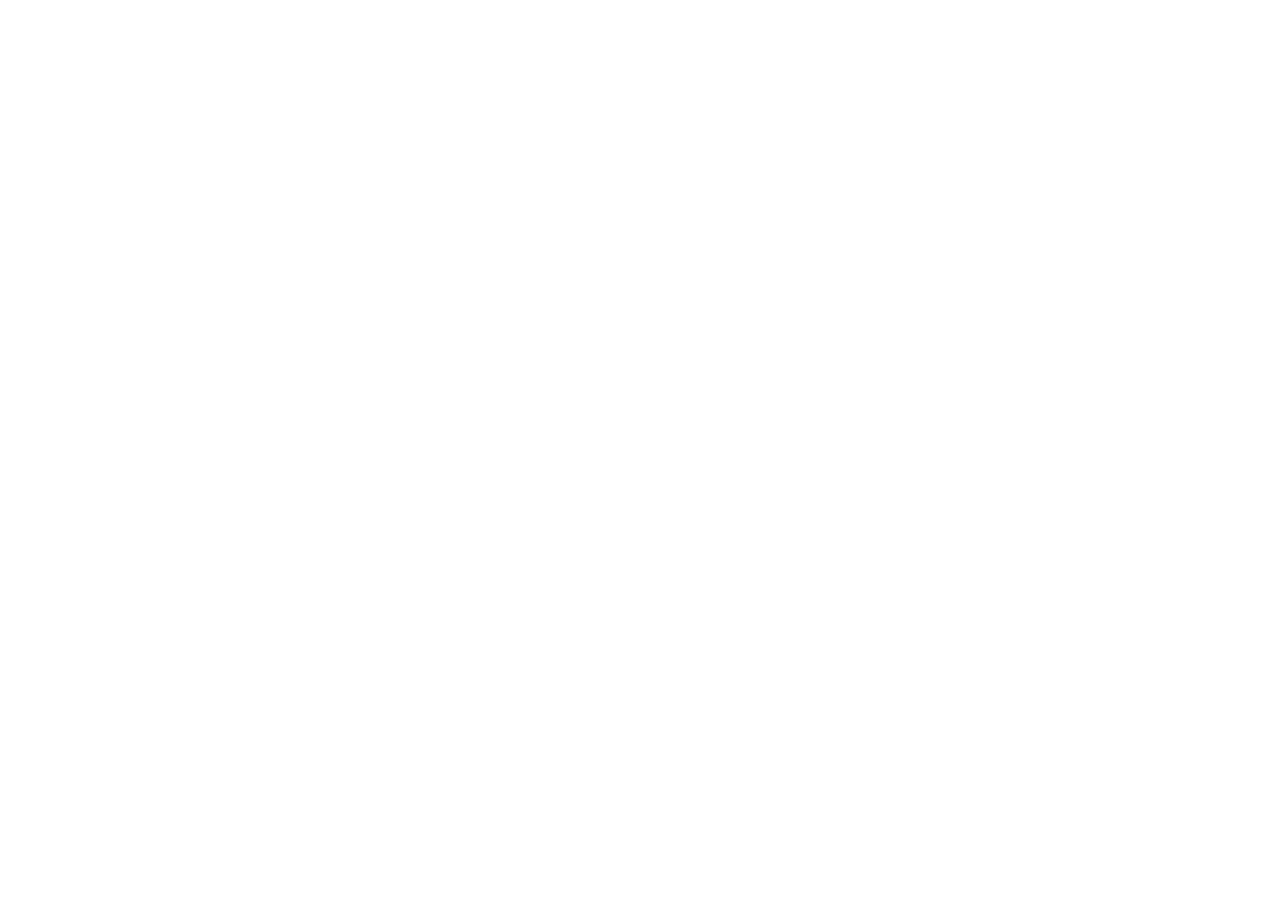
==== Pages/index.html @ 02d03186 "feat: estudos 24/07" ====
<!DOCTYPE html>
<html lang="pt-BR">

<head>
    <meta charset="UTF-8">
    <title>Minha primeira pagina HTML</title>

</head>

<body>
    <script src='/Javascript/Exercises/2.js'></script>
</body>

</html>
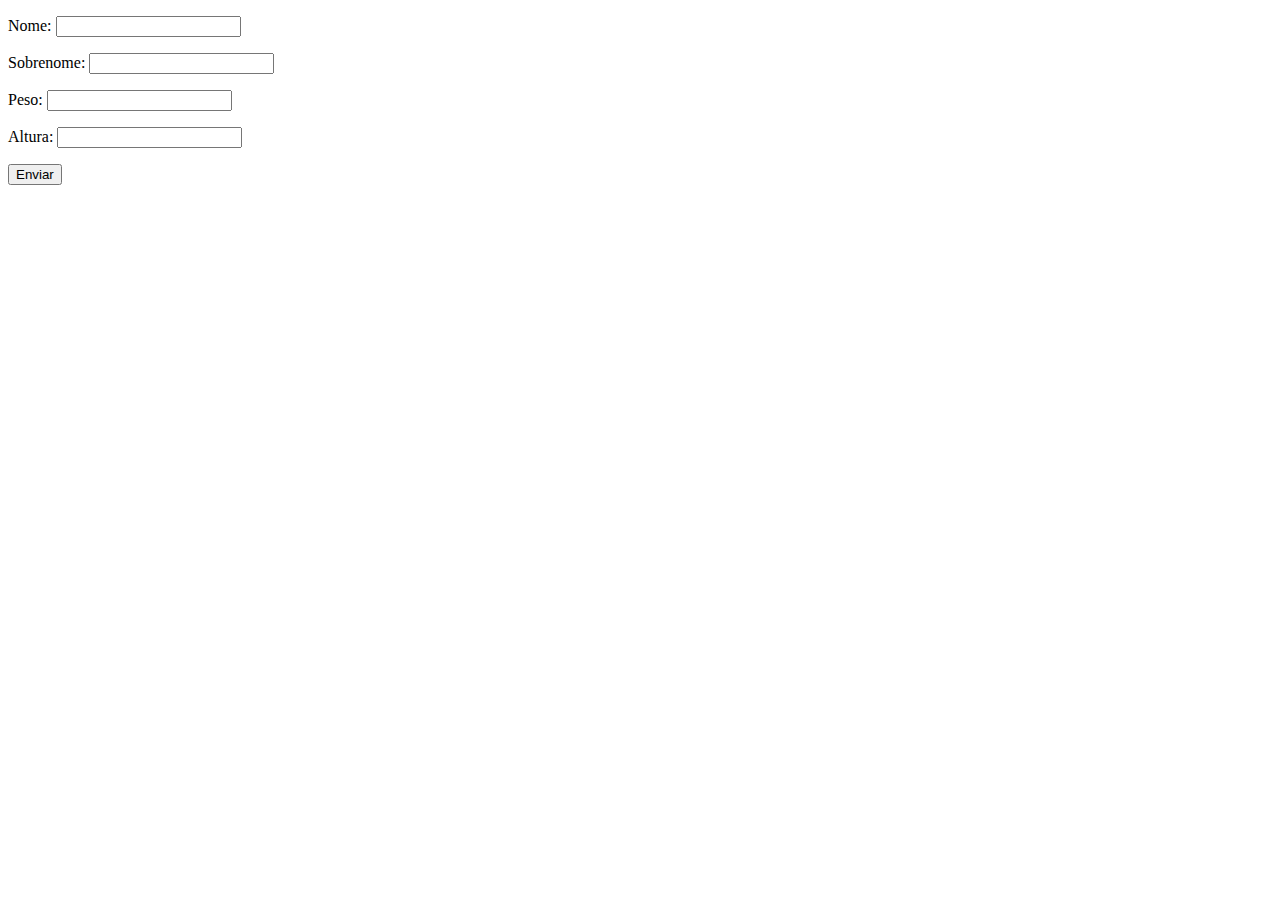
==== commit c0083699: "estudos: 29/07" ====
--- a/Pages/index.html
+++ b/Pages/index.html
@@ -1,14 +1,25 @@
 <!DOCTYPE html>
-<html lang="pt-BR">
+<html lang="pt-Br">
 
 <head>
     <meta charset="UTF-8">
-    <title>Minha primeira pagina HTML</title>
-
+    <meta name="viewport" content="width=device-width, initial-scale=1.0">
+    <title>Index para Exercicios</title>
 </head>
 
 <body>
-    <script src='/Javascript/Exercises/2.js'></script>
+
+    <form class="form">
+        <p>Nome: <input class="nome" type="text"></p>
+        <p>Sobrenome: <input class="sobrenome" type="text"></p>
+        <p>Peso: <input  class="peso" type="text"></p>
+        <p>Altura: <input  class="altura" type="text"></p>
+        <button>Enviar</button>
+    </form>
+
+    <div class="resultado"></div>
+
+    <script src="/Javascript/Exercises/execForm.js"></script>
 </body>
 
 </html>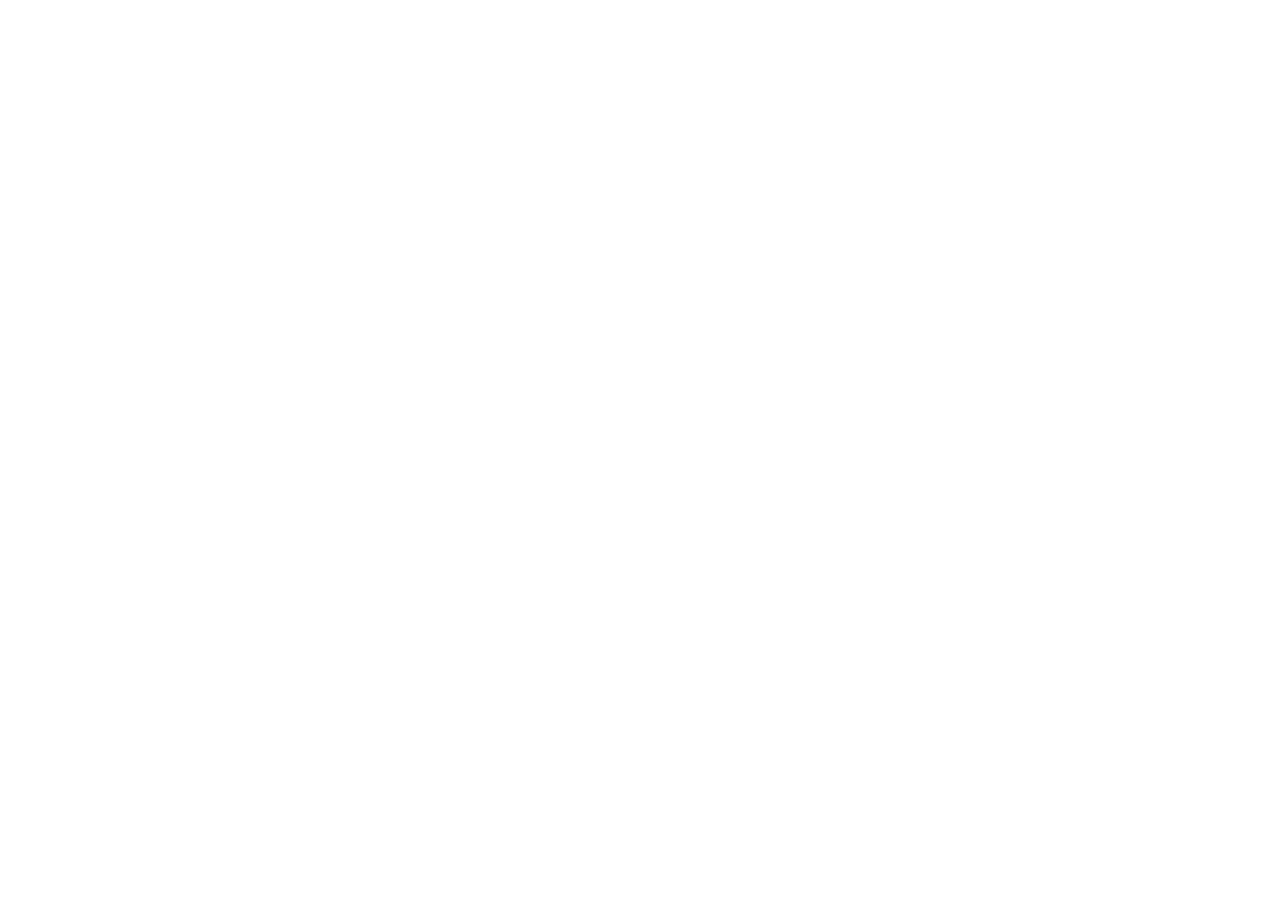
==== commit b183f161: "feat: exec IMC complete" ====
--- a/Pages/index.html
+++ b/Pages/index.html
@@ -9,17 +9,6 @@
 
 <body>
 
-    <form class="form">
-        <p>Nome: <input class="nome" type="text"></p>
-        <p>Sobrenome: <input class="sobrenome" type="text"></p>
-        <p>Peso: <input  class="peso" type="text"></p>
-        <p>Altura: <input  class="altura" type="text"></p>
-        <button>Enviar</button>
-    </form>
-
-    <div class="resultado"></div>
-
-    <script src="/Javascript/Exercises/execForm.js"></script>
 </body>
 
 </html>